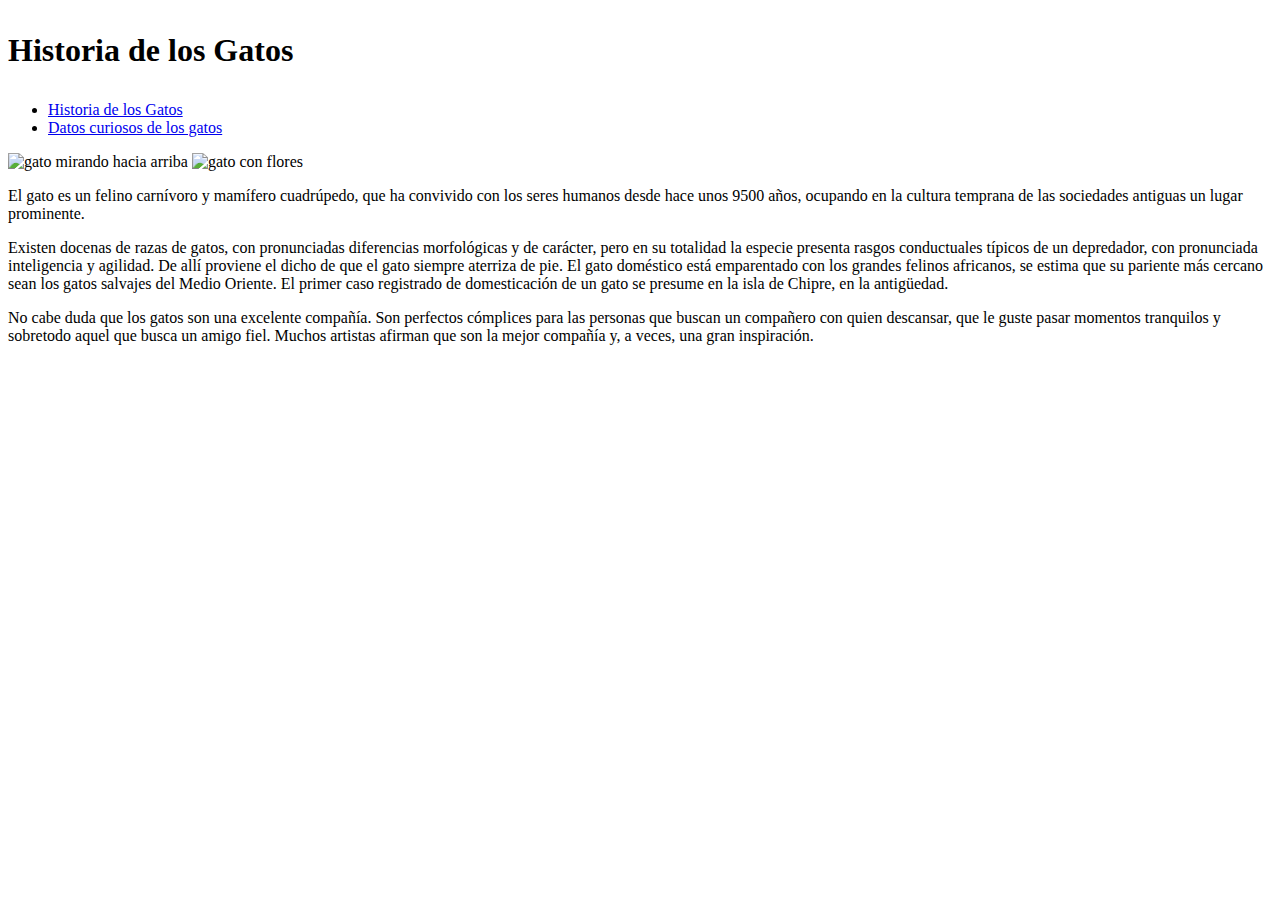
==== index.html @ 9c9cab9f "commit inicial" ====
<!DOCTYPE html>
<html lang="en">
<head>
    <meta charset="UTF-8">
    <meta name="viewport" content="width=device-width, initial-scale=1.0">
    <title>Gatos 😺😺</title>
    <link rel="stylesheet" href="estilos.css">
</head>
<body>
    <h1>
        <p tabindex="1" lang="es" id="primerp" class="verde"> Historia de los Gatos</p>
    </h1>
    <header>
        <nav>
            <ul>
                <li><a href="Gatos.html">Historia de los Gatos</a></li>
                <li><a href="Gatos2.html">Datos curiosos de los gatos</a></li>
            </ul>
        </nav>
    </header>
    <img src="imagenes/gatitoindex.jpg" alt="gato mirando hacia arriba">
    <img src="imagenes/gatitoflores.jpg" alt="gato con flores">
    <p lang="es" class="uno">El gato es un felino carnívoro y mamífero cuadrúpedo, que ha convivido con los seres humanos desde hace unos 9500 años, ocupando en la cultura temprana de las sociedades antiguas un lugar prominente.</p>
    <p lang="es" class="dos" >Existen docenas de razas de gatos, con pronunciadas diferencias morfológicas y de carácter, pero en su totalidad la especie presenta rasgos conductuales típicos de un depredador, con pronunciada inteligencia y agilidad. De allí proviene el dicho de que el gato siempre aterriza de pie.
    El gato doméstico está emparentado con los grandes felinos africanos, se estima que su pariente más cercano sean los gatos salvajes del Medio Oriente. El primer caso registrado de domesticación de un gato se presume en la isla de Chipre, en la antigüedad.</p>
    <p lang="es" class="tres">No cabe duda que los gatos son una excelente compañía. Son perfectos cómplices para las personas que buscan un compañero con quien descansar, que le guste pasar momentos tranquilos y sobretodo aquel que busca un amigo fiel. Muchos artistas afirman que son la mejor compañía y, a veces, una gran inspiración.</p>


</body>
</html>
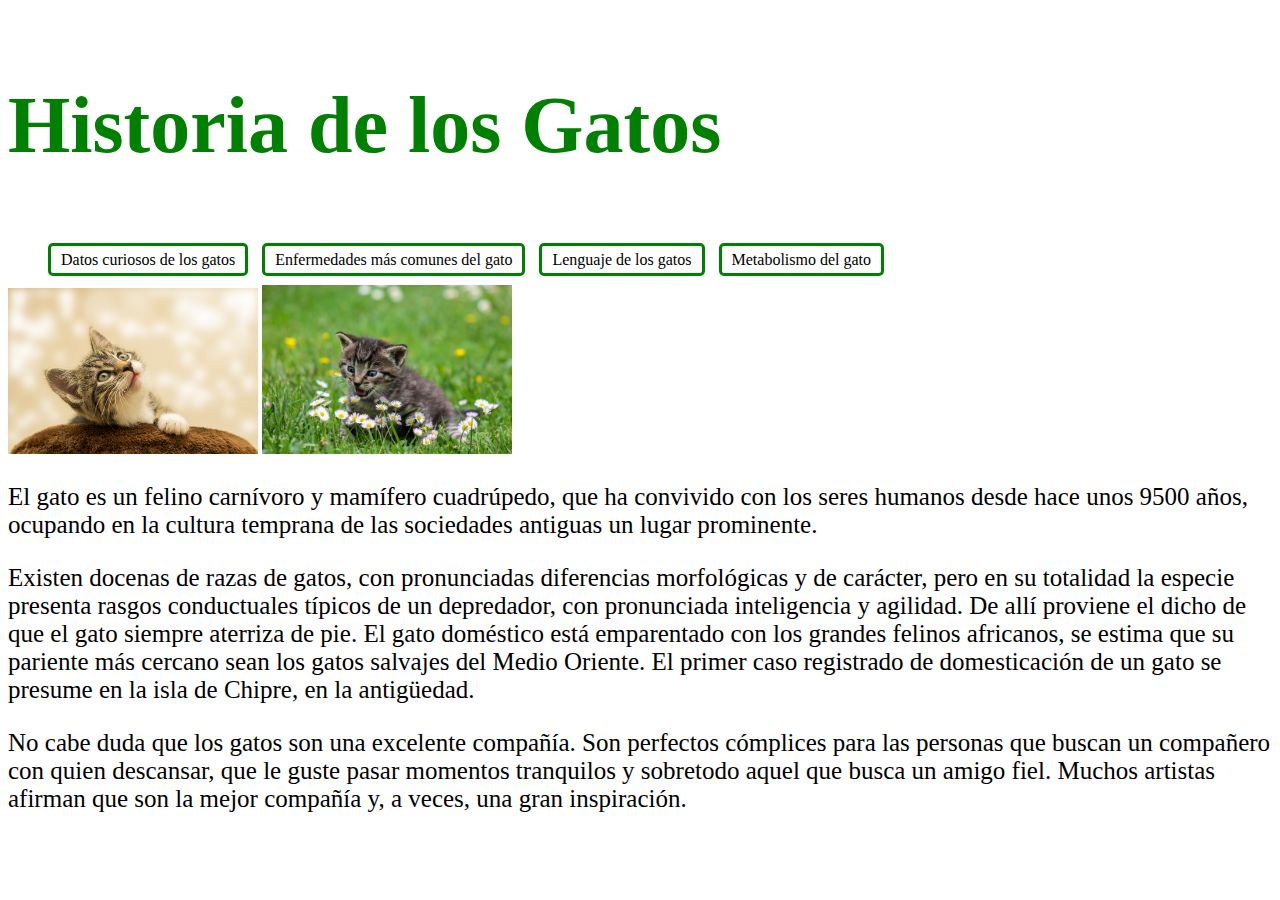
==== commit cf9fd73a: "add link" ====
--- a/index.html
+++ b/index.html
@@ -13,8 +13,10 @@
     <header>
         <nav>
             <ul>
-                <li><a href="Gatos.html">Historia de los Gatos</a></li>
-                <li><a href="Gatos2.html">Datos curiosos de los gatos</a></li>
+                <li><a href="Gatos.html">Datos curiosos de los gatos</a></li>
+                <li><a href="Gatos2.html">Enfermedades más comunes del gato</a></li>
+                <li><a href="Gatos3.html">Lenguaje de los gatos</a></li>
+                <li><a href="Gatos4.html">Metabolismo del gato</a></li>
             </ul>
         </nav>
     </header>
--- a/estilos.css
+++ b/estilos.css
@@ -0,0 +1,49 @@
+.verde{
+    color: green;
+    font-size: 80px;
+}
+
+.uno{
+    font-size: 25px;
+}
+ 
+.dos{
+    font-size: 25px;
+}
+
+.tres{
+    font-size: 25px;
+}
+
+ul{
+    font-size: 25x;
+    color: black;
+}
+
+img {
+    width: 250px; /* Ancho deseado para la imagen */
+    height: auto; /* Altura se ajusta automáticamente para mantener la proporción */
+}
+
+header nav ul li {
+    display: inline-block; /* Los elementos de la lista se muestran en línea */
+    margin-right: 10px; /* Espacio entre los elementos de la lista */
+}
+header nav ul li a {
+    color: black; /* Color del texto del enlace */
+    text-decoration: none; /* Quita el subrayado predeterminado */
+    border: 3px solid green; /* Borde de 1px de ancho y color negro */
+    border-radius: 5px;
+    padding: 5px 10px; /* Espacio interno alrededor del texto del enlace */
+}
+
+a[href$="gatos2"]{
+    background-color: #0b5002;
+}
+
+a[href^="https"]{
+    border-radius: 5px;
+    border: 1px blue;
+    background-color: chartreuse;
+    text-decoration: none;
+}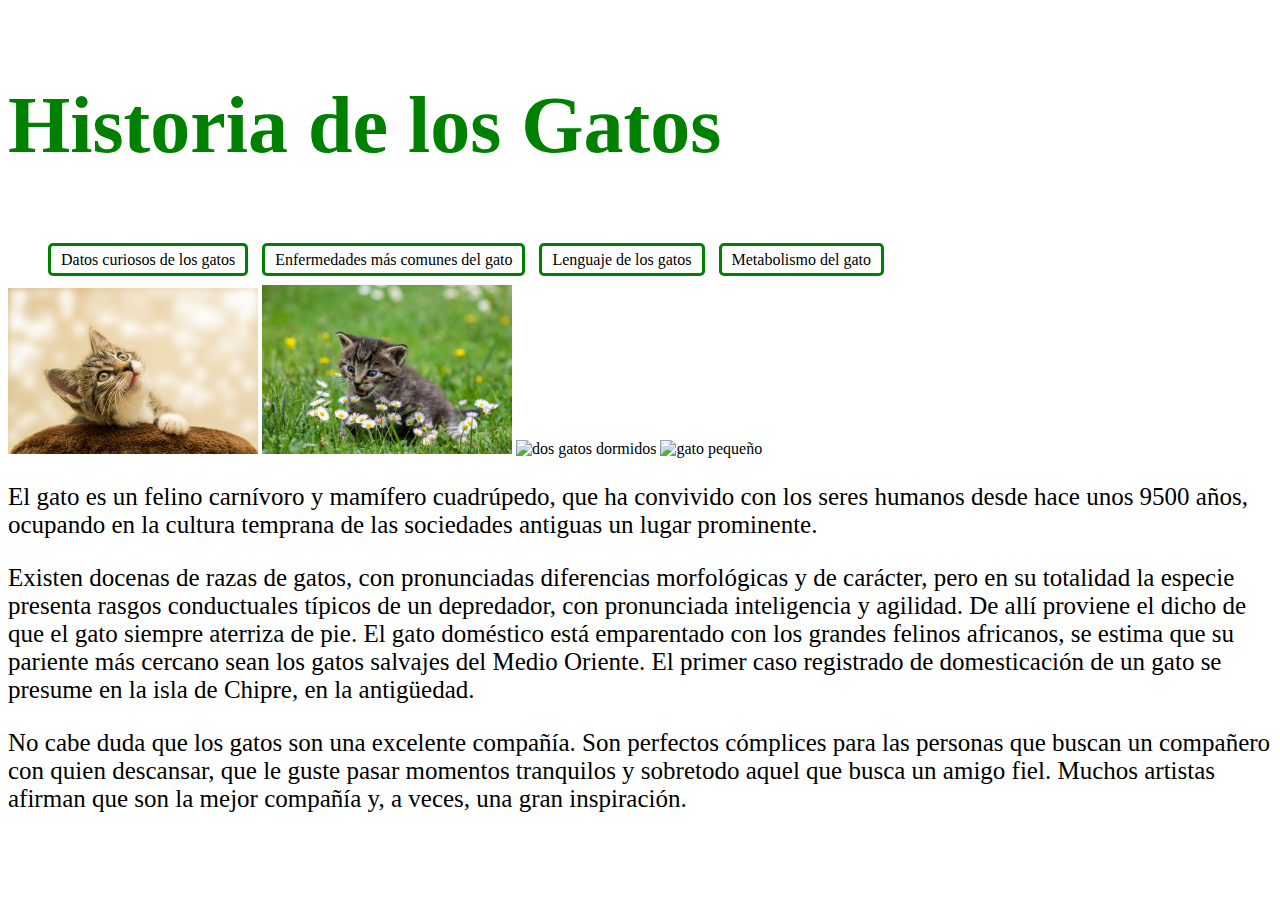
==== commit 49258108: "modificado" ====
--- a/index.html
+++ b/index.html
@@ -22,6 +22,8 @@
     </header>
     <img src="imagenes/gatitoindex.jpg" alt="gato mirando hacia arriba">
     <img src="imagenes/gatitoflores.jpg" alt="gato con flores">
+    <img src="imagenes/gatitodormido.jpg" alt="dos gatos dormidos">
+    <img src="imagenes/gatitopequeño.jpg" alt="gato pequeño">
     <p lang="es" class="uno">El gato es un felino carnívoro y mamífero cuadrúpedo, que ha convivido con los seres humanos desde hace unos 9500 años, ocupando en la cultura temprana de las sociedades antiguas un lugar prominente.</p>
     <p lang="es" class="dos" >Existen docenas de razas de gatos, con pronunciadas diferencias morfológicas y de carácter, pero en su totalidad la especie presenta rasgos conductuales típicos de un depredador, con pronunciada inteligencia y agilidad. De allí proviene el dicho de que el gato siempre aterriza de pie.
     El gato doméstico está emparentado con los grandes felinos africanos, se estima que su pariente más cercano sean los gatos salvajes del Medio Oriente. El primer caso registrado de domesticación de un gato se presume en la isla de Chipre, en la antigüedad.</p>
--- a/estilos.css
+++ b/estilos.css
@@ -20,8 +20,26 @@
     color: black;
 }
 
+main ul li {
+    font-size: 25px; /* Tamaño de fuente para el contenido de los elementos <li> */
+}
+
+dl dt{
+    font-size: 30px;
+    color: green;
+}
+
+dl dd{
+    font-size: 22px;
+}
+
 img {
     width: 250px; /* Ancho deseado para la imagen */
+    height: auto; /* Altura se ajusta automáticamente para mantener la proporción */
+}
+
+video {
+    width: 500px; /* Ancho deseado para la imagen */
     height: auto; /* Altura se ajusta automáticamente para mantener la proporción */
 }
 
@@ -36,14 +54,3 @@
     border-radius: 5px;
     padding: 5px 10px; /* Espacio interno alrededor del texto del enlace */
 }
-
-a[href$="gatos2"]{
-    background-color: #0b5002;
-}
-
-a[href^="https"]{
-    border-radius: 5px;
-    border: 1px blue;
-    background-color: chartreuse;
-    text-decoration: none;
-}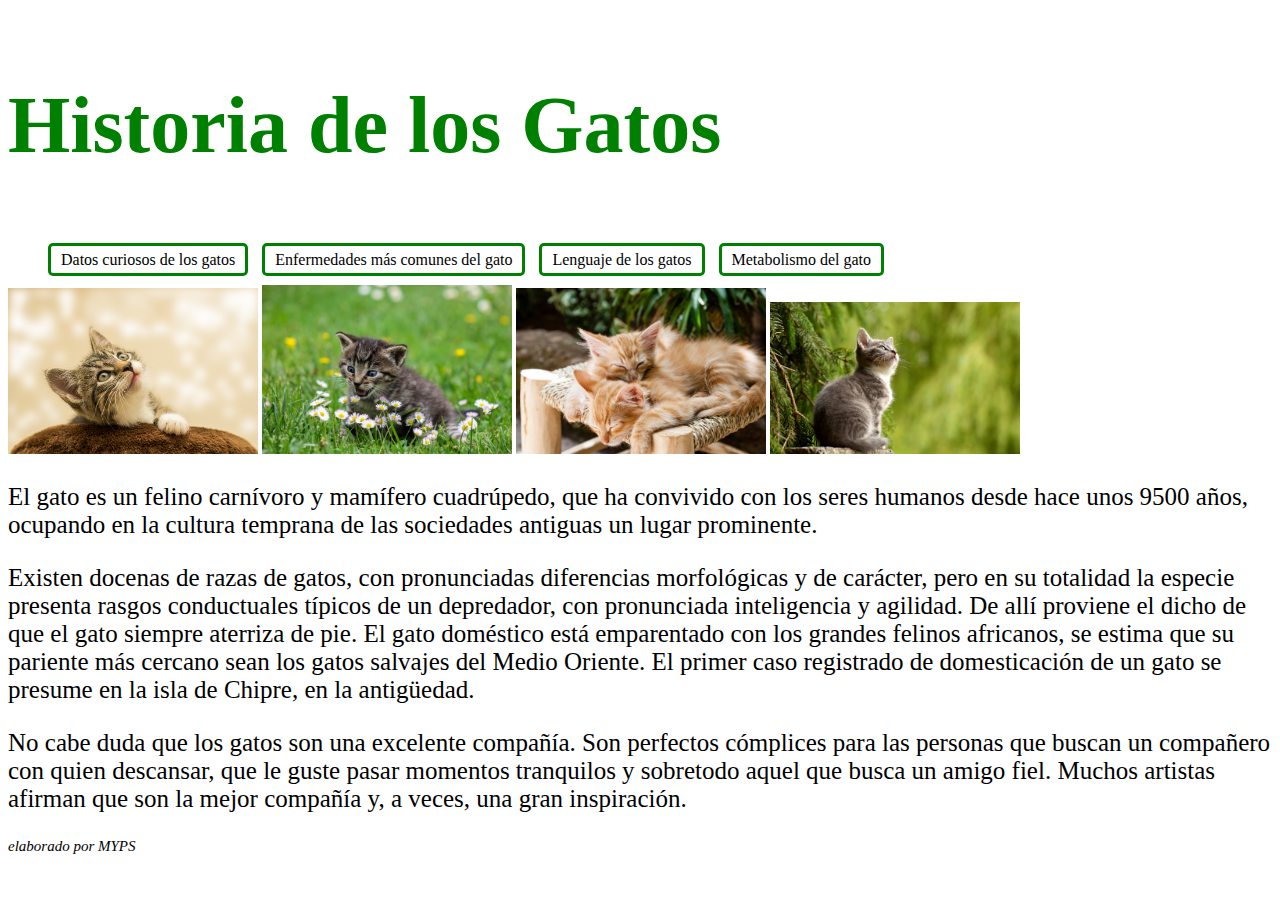
==== commit 56b73bf9: "add footer y address" ====
--- a/index.html
+++ b/index.html
@@ -29,6 +29,10 @@
     El gato doméstico está emparentado con los grandes felinos africanos, se estima que su pariente más cercano sean los gatos salvajes del Medio Oriente. El primer caso registrado de domesticación de un gato se presume en la isla de Chipre, en la antigüedad.</p>
     <p lang="es" class="tres">No cabe duda que los gatos son una excelente compañía. Son perfectos cómplices para las personas que buscan un compañero con quien descansar, que le guste pasar momentos tranquilos y sobretodo aquel que busca un amigo fiel. Muchos artistas afirman que son la mejor compañía y, a veces, una gran inspiración.</p>
 
-
+    <footer>
+    <address>
+        <p class="pequeño">elaborado por MYPS</p>
+    </address>
+    </footer>
 </body>
 </html>
--- a/estilos.css
+++ b/estilos.css
@@ -3,6 +3,10 @@
     font-size: 80px;
 }
 
+.verdechico{
+    color: green;
+    font-size: 50px;
+}
 .uno{
     font-size: 25px;
 }
@@ -54,3 +58,75 @@
     border-radius: 5px;
     padding: 5px 10px; /* Espacio interno alrededor del texto del enlace */
 }
+
+.h2{
+    color: green;
+    font-size: 30px;
+}
+
+.H2{
+    color: green;
+    font-size: 30px;
+}
+
+p {
+    font-size: 25px;
+}
+
+.uno1{
+    color: green;
+    font-size: 25px;
+}
+
+.dos2{
+    color: green;
+    font-size: 25px;
+}
+
+table {
+    width: 100%;
+    border-collapse: collapse;
+}
+th, td {
+    padding: 15px;
+    text-align: left;
+    font-size: 20px;
+}
+th {
+    background-color: #f2f2f2;
+}
+tr:nth-child(even) {
+    background-color: #f2f2f2;
+}
+tr:hover {
+    background-color: #ddd;
+}
+td {
+    border: 1px solid #ddd;
+}
+
+section a {
+    color: black; /* Color del texto del enlace */
+    text-decoration: none; /* Quita el subrayado predeterminado */
+    border: 3px solid green; /* Borde de 1px de ancho y color negro */
+    border-radius: 5px;
+    padding: 5px 10px; /* Espacio interno alrededor del texto del enlace */
+}
+
+hr {
+    border: none; /* Elimina el borde predeterminado */
+    border-top: 1px solid green; /* Establece el grosor y el color del borde superior */
+}
+
+.pequeño{
+    font-size: 15px;
+}
+
+.croquetas{
+    color: green;
+    font-size: 30px;
+}
+
+main ol li{
+    font-size: 25px;
+}